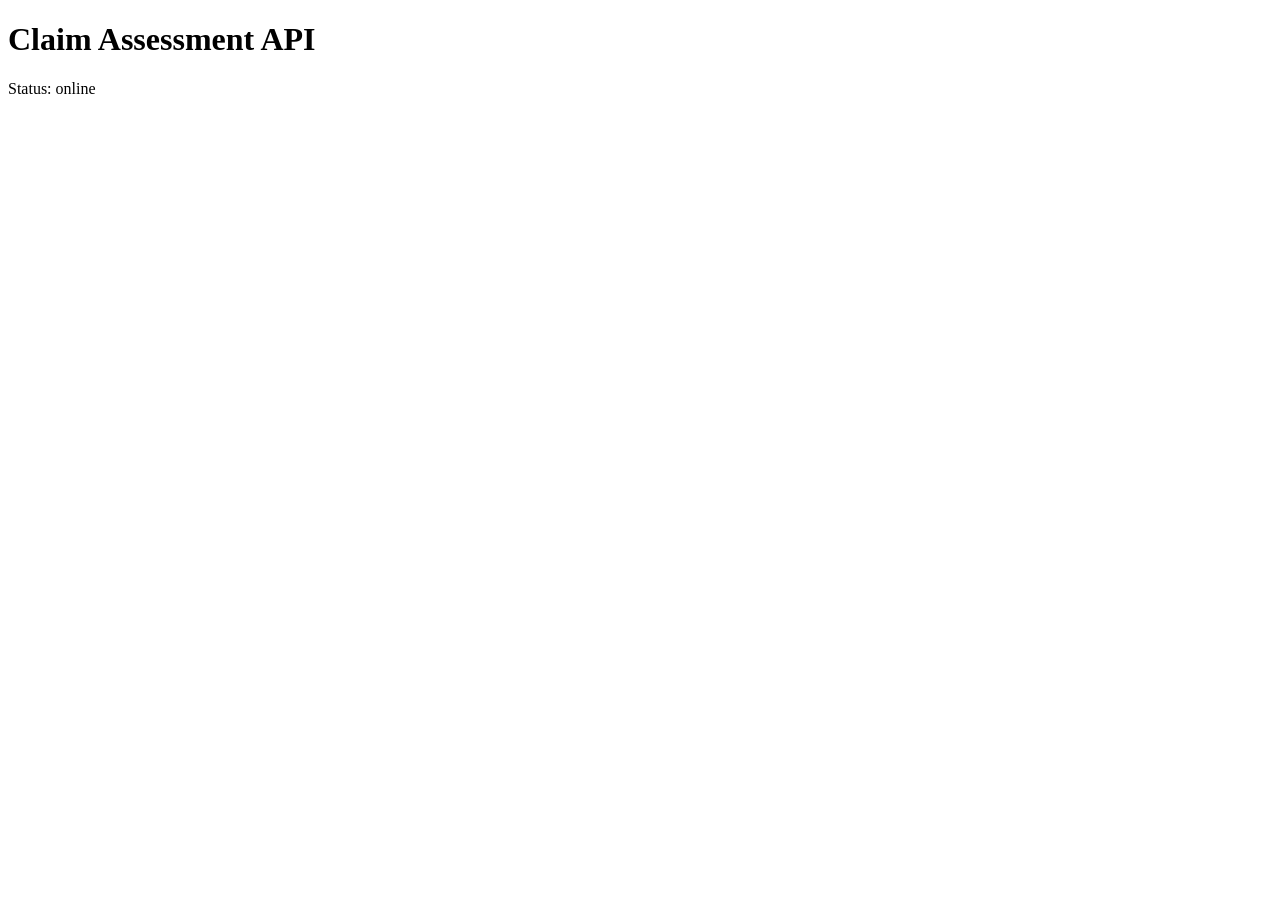
==== ui/index.html @ df734e09 "Add initial HTML structure for Claim Assessment" ====
<!DOCTYPE html>
<html>
<head>
  <title>Claim Assessment</title>
  <link rel="stylesheet" href="/static/style.css">
</head>
<body>
  <h1>Claim Assessment API</h1>
  <p>Status: online</p>
</body>
</html>
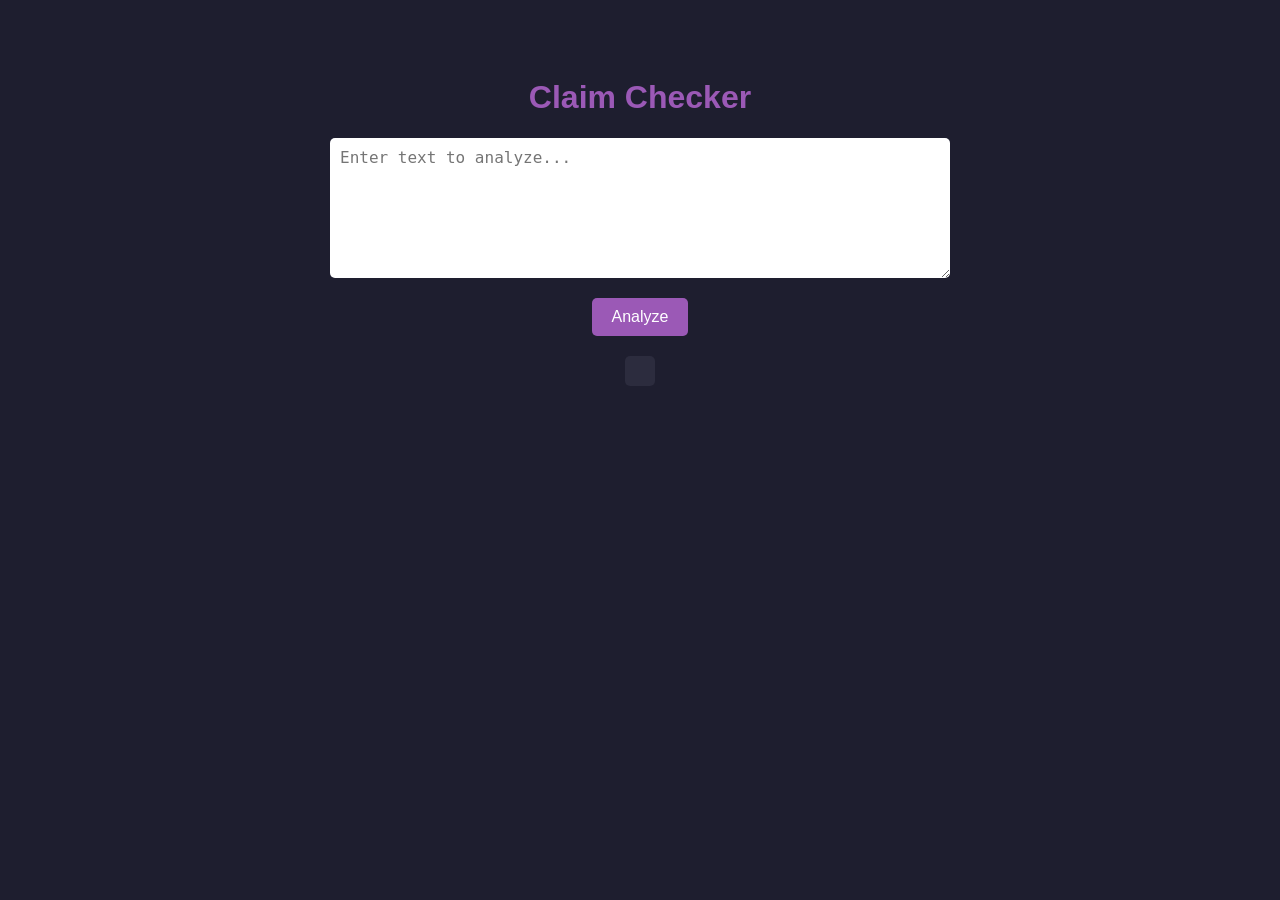
==== commit 3967cd13: "Revamp index.html for Claim Checker interface" ====
--- a/ui/index.html
+++ b/ui/index.html
@@ -1,11 +1,84 @@
 <!DOCTYPE html>
-<html>
+<html lang="en">
 <head>
-  <title>Claim Assessment</title>
-  <link rel="stylesheet" href="/static/style.css">
+    <meta charset="UTF-8">
+    <meta name="viewport" content="width=device-width, initial-scale=1.0">
+    <title>Claim Checker</title>
+    <style>
+        body {
+            font-family: Arial, sans-serif;
+            background: #1e1e2f;
+            color: #e0e0e0;
+            display: flex;
+            flex-direction: column;
+            align-items: center;
+            padding: 50px;
+        }
+        h1 {
+            color: #9b59b6;
+        }
+        textarea {
+            width: 100%;
+            max-width: 600px;
+            height: 120px;
+            padding: 10px;
+            border-radius: 5px;
+            border: none;
+            font-size: 16px;
+            margin-bottom: 20px;
+        }
+        button {
+            background: #9b59b6;
+            color: white;
+            padding: 10px 20px;
+            border: none;
+            border-radius: 5px;
+            cursor: pointer;
+            font-size: 16px;
+        }
+        button:hover {
+            background: #8e44ad;
+        }
+        #result {
+            margin-top: 20px;
+            max-width: 600px;
+            padding: 15px;
+            background: #2c2c3e;
+            border-radius: 5px;
+            word-wrap: break-word;
+        }
+    </style>
 </head>
 <body>
-  <h1>Claim Assessment API</h1>
-  <p>Status: online</p>
+    <h1>Claim Checker</h1>
+    <textarea id="inputText" placeholder="Enter text to analyze..."></textarea>
+    <button onclick="analyzeText()">Analyze</button>
+    <div id="result"></div>
+
+    <script>
+        async function analyzeText() {
+            const text = document.getElementById('inputText').value;
+            const resultDiv = document.getElementById('result');
+            resultDiv.innerHTML = "Analyzing...";
+
+            try {
+                const response = await fetch('/analyze', {
+                    method: 'POST',
+                    headers: { 'Content-Type': 'application/json' },
+                    body: JSON.stringify({ text })
+                });
+
+                const data = await response.json();
+
+                if (response.ok) {
+                    resultDiv.innerHTML = `<pre>${JSON.stringify(data.result, null, 2)}</pre>`;
+                } else {
+                    resultDiv.innerHTML = `Error: ${data.error}`;
+                }
+            } catch (err) {
+                resultDiv.innerHTML = `Fetch error: ${err}`;
+            }
+        }
+    </script>
 </body>
 </html>
